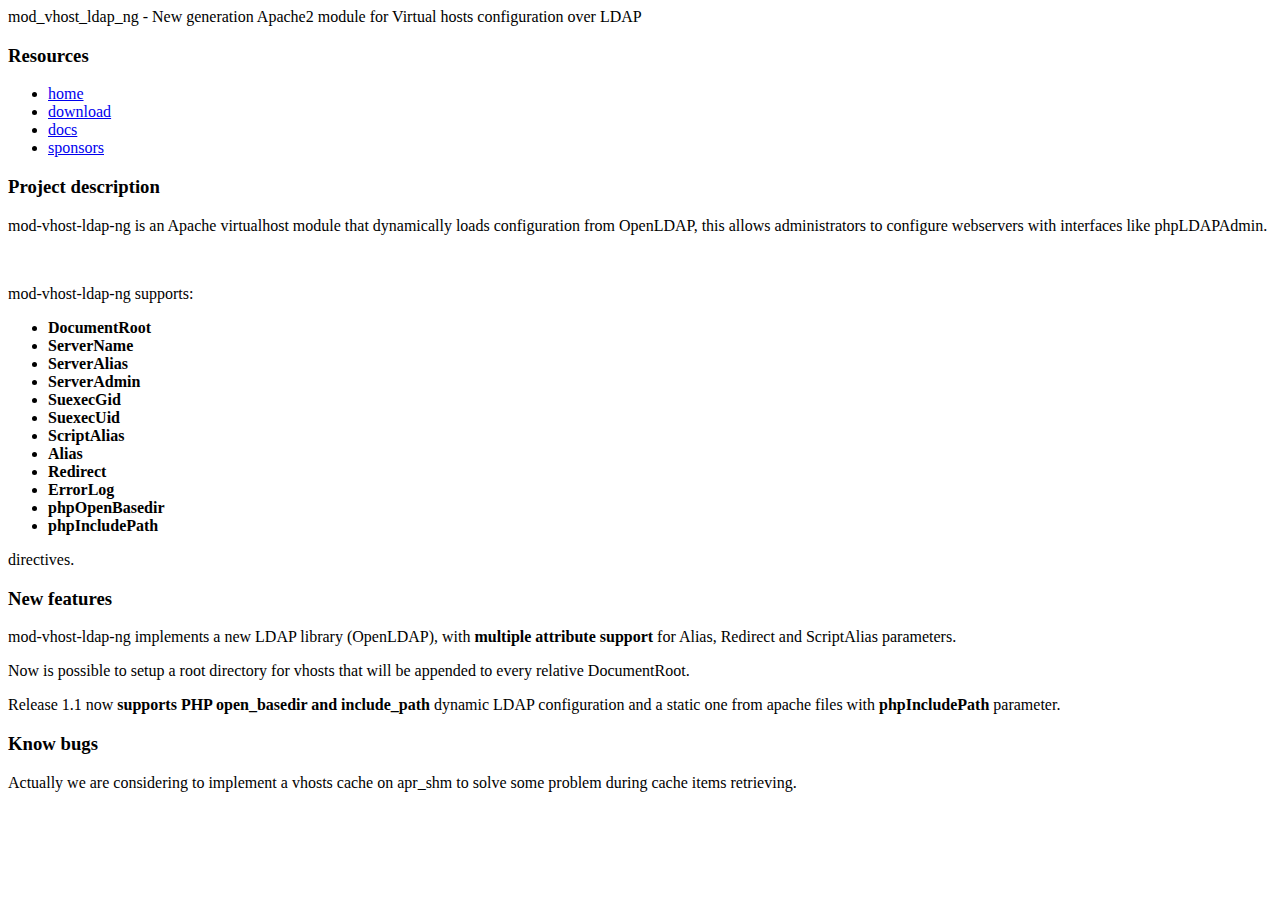
==== index.html @ db5999e5 "Edited index.html via GitHub" ====
<!DOCTYPE html PUBLIC "-//W3C//DTD XHTML 1.0 Transitional//EN" "http://www.w3.org/TR/xhtml1/DTD/xhtml1-transitional.dtd">
<html xmlns="http://www.w3.org/1999/xhtml" xml:lang="en" lang="en" >
<head>
	<title>mod_vhost_ldap_ng - New generation Apache2 module for Virtual hosts configuration over LDAP</title>
	<meta http-equiv="content-type" content="text/html; charset=utf-8" />
	<meta name="robots" content="index, follow" />
	<meta name="keywords" content="apache virtualhost ldap , apache module, dynamic virtualhost, apache ldap, virtualhost ldap, vhost ldap module, apache ldap module, mod vhost ldap, ldap vhostn, php open_basedir, php include_path" />
	<meta name="description" content="mod_vhost_ldap_ng - New generation Apache2 module for Virtual hosts configuration over LDAP" />
	
	<link rel="stylesheet" href="./styles.css" type="text/css" />
<script type="text/javascript">

  var _gaq = _gaq || [];
  _gaq.push(['_setAccount', 'UA-9415726-6']);
  _gaq.push(['_trackPageview']);

  (function() {
    var ga = document.createElement('script'); ga.type = 'text/javascript'; ga.async = true;
    ga.src = ('https:' == document.location.protocol ? 'https://ssl' : 'http://www') + '.google-analytics.com/ga.js';
    var s = document.getElementsByTagName('script')[0]; s.parentNode.insertBefore(ga, s);
  })();

</script>
</head>
<body>
<div id="main">
	<div id="header">
		<span id="project_name">mod_vhost_ldap_ng - New generation Apache2 module for Virtual hosts configuration over LDAP</span>
	</div>
	<div id="center">
		<div id="left">
			<h3>Resources</h3>
			<ul>
				<li id="active"><a href="index.html">home</a></li>
				<li><a href="download.html">download</a></li>
				<li><a href="docs.html">docs</a></li>
				<li><a href="sponsors.html">sponsors</a></li>
			</ul>
		</div>
		<div id="content">
			<div class="block">
				<h3>Project description</h3>
				<div class="details">
					<p>mod-vhost-ldap-ng is an Apache virtualhost module that dynamically loads configuration from OpenLDAP, this allows administrators to configure webservers with interfaces like phpLDAPAdmin.</p><br />
<p>mod-vhost-ldap-ng supports:</p>
<ul>
<li><b>DocumentRoot</b></li>
<li><b>ServerName</b></li>
<li><b>ServerAlias</b></li>
<li><b>ServerAdmin</b></li>
<li><b>SuexecGid</b></li>
<li><b>SuexecUid</b></li>
<li><b>ScriptAlias</b></li>
<li><b>Alias</b></li>
<li><b>Redirect</b></li>
<li><b>ErrorLog</b></li>
<li><b>phpOpenBasedir</b></li>
<li><b>phpIncludePath</b></li>
</ul>
<p>directives.</p>
				</div>
			</div>
			<div class="block">
				<h3>New features</h3>
				<div class="details">
				<p>mod-vhost-ldap-ng implements a new LDAP library (OpenLDAP), with <b>multiple attribute support</b> for Alias, Redirect and ScriptAlias parameters.</p>
				<p>Now is possible to setup a root directory for vhosts that will be appended to every relative DocumentRoot.</p>
				<p>Release 1.1 now <b>supports PHP open_basedir and include_path</b> dynamic LDAP configuration and a static one from apache files with <b>phpIncludePath</b> parameter.</p>
				</div>
			</div>
			<div class="block">
				<h3>Know bugs</h3>
				<div class="details">
				<p>Actually we are considering to implement a vhosts cache on apr_shm to solve some problem during cache items retrieving.</p>
				</div>
			</div>
		</div>
	</div>
</div>
<div id="footer"></div>
</body>
</html>
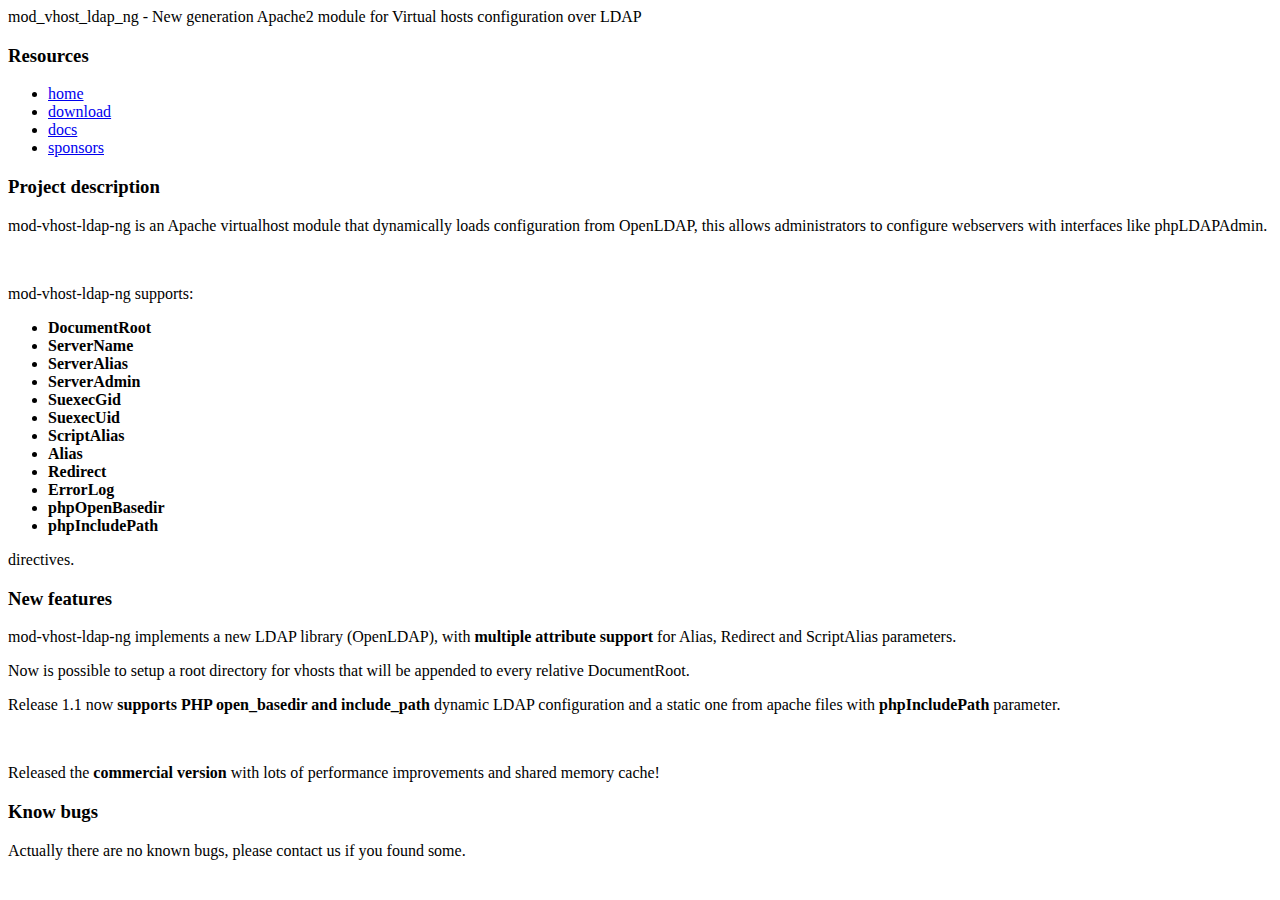
==== commit b0659695: "Edited index.html via GitHub" ====
--- a/index.html
+++ b/index.html
@@ -65,13 +65,14 @@
 				<div class="details">
 				<p>mod-vhost-ldap-ng implements a new LDAP library (OpenLDAP), with <b>multiple attribute support</b> for Alias, Redirect and ScriptAlias parameters.</p>
 				<p>Now is possible to setup a root directory for vhosts that will be appended to every relative DocumentRoot.</p>
-				<p>Release 1.1 now <b>supports PHP open_basedir and include_path</b> dynamic LDAP configuration and a static one from apache files with <b>phpIncludePath</b> parameter.</p>
+				<p>Release 1.1 now <b>supports PHP open_basedir and include_path</b> dynamic LDAP configuration and a static one from apache files with <b>phpIncludePath</b> parameter.</p><br />
+                                 <p>Released the <b>commercial version</b> with lots of performance improvements and shared memory cache!</p>
 				</div>
 			</div>
 			<div class="block">
 				<h3>Know bugs</h3>
 				<div class="details">
-				<p>Actually we are considering to implement a vhosts cache on apr_shm to solve some problem during cache items retrieving.</p>
+				<p>Actually there are no known bugs, please contact us if you found some.</p>
 				</div>
 			</div>
 		</div>
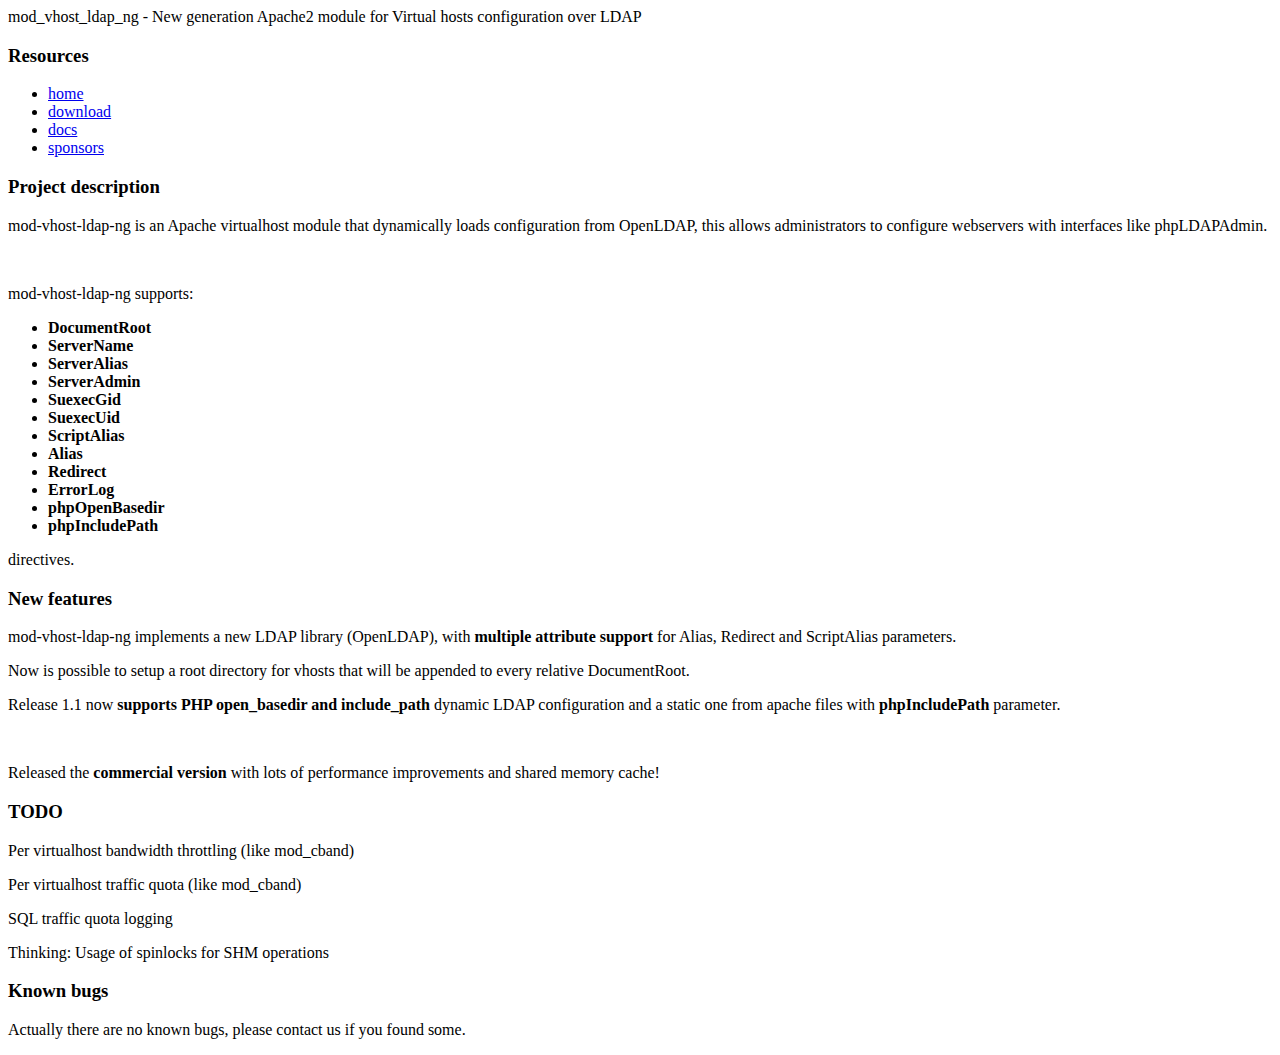
==== commit ce54ea5e: "" ====
--- a/index.html
+++ b/index.html
@@ -69,8 +69,17 @@
                                  <p>Released the <b>commercial version</b> with lots of performance improvements and shared memory cache!</p>
 				</div>
 			</div>
+                        <div class="block">
+				<h3>TODO</h3>
+				<div class="details">
+				<p>Per virtualhost bandwidth throttling (like mod_cband)</p>
+				<p>Per virtualhost traffic quota (like mod_cband)</p>
+                                <p>SQL traffic quota logging</p>
+                                <p>Thinking: Usage of spinlocks for SHM operations</p>
+				</div>
+			</div>
 			<div class="block">
-				<h3>Know bugs</h3>
+				<h3>Known bugs</h3>
 				<div class="details">
 				<p>Actually there are no known bugs, please contact us if you found some.</p>
 				</div>
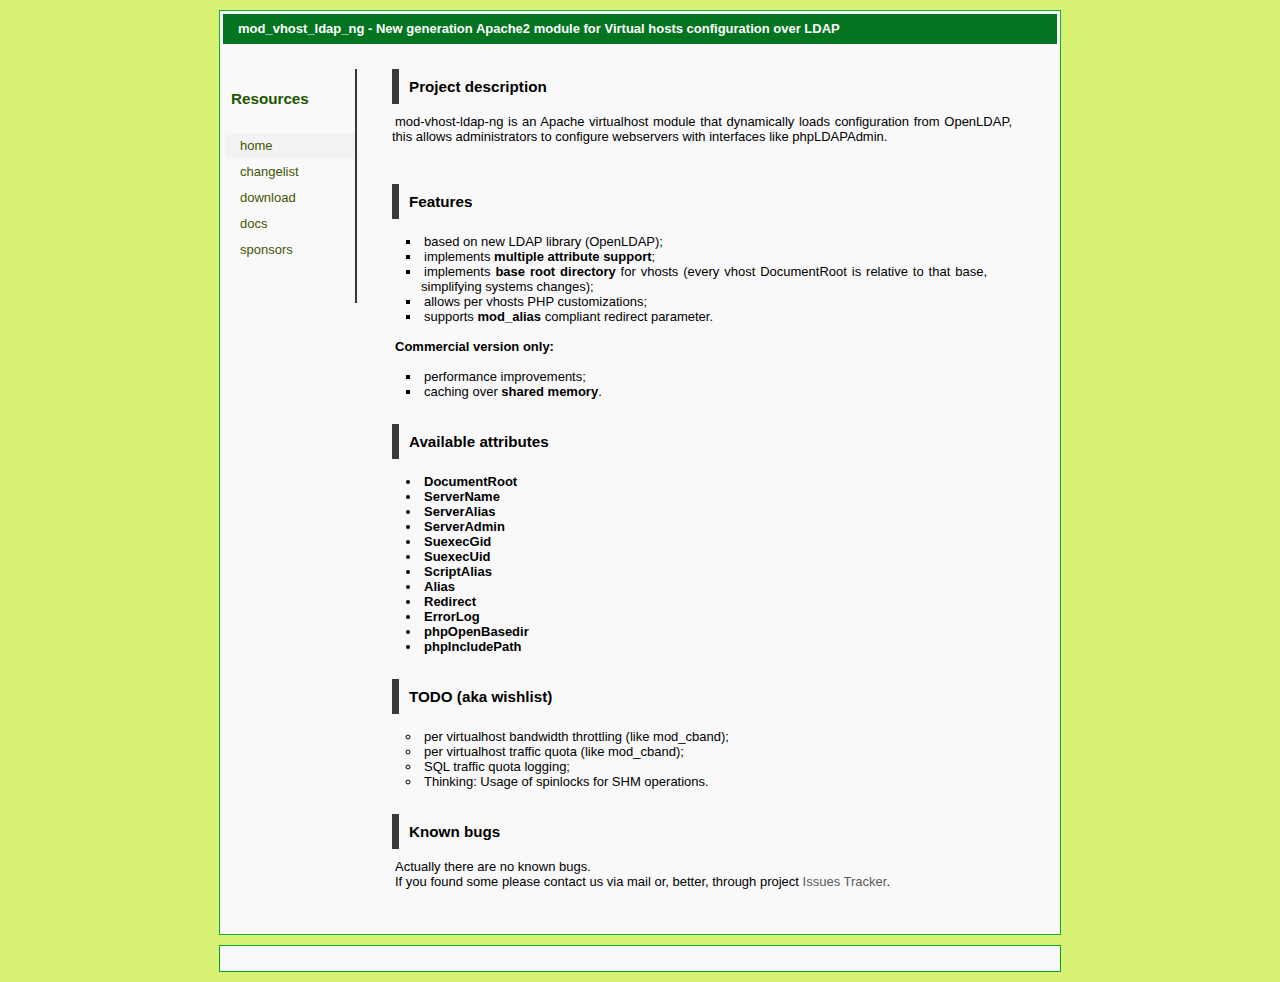
==== commit 6d80bf73: "update on gh-pages" ====
--- a/index.html
+++ b/index.html
@@ -32,6 +32,7 @@
 			<h3>Resources</h3>
 			<ul>
 				<li id="active"><a href="index.html">home</a></li>
+				<li><a href="changelist.html">changelist</a></li>
 				<li><a href="download.html">download</a></li>
 				<li><a href="docs.html">docs</a></li>
 				<li><a href="sponsors.html">sponsors</a></li>
@@ -42,51 +43,67 @@
 				<h3>Project description</h3>
 				<div class="details">
 					<p>mod-vhost-ldap-ng is an Apache virtualhost module that dynamically loads configuration from OpenLDAP, this allows administrators to configure webservers with interfaces like phpLDAPAdmin.</p><br />
-<p>mod-vhost-ldap-ng supports:</p>
-<ul>
-<li><b>DocumentRoot</b></li>
-<li><b>ServerName</b></li>
-<li><b>ServerAlias</b></li>
-<li><b>ServerAdmin</b></li>
-<li><b>SuexecGid</b></li>
-<li><b>SuexecUid</b></li>
-<li><b>ScriptAlias</b></li>
-<li><b>Alias</b></li>
-<li><b>Redirect</b></li>
-<li><b>ErrorLog</b></li>
-<li><b>phpOpenBasedir</b></li>
-<li><b>phpIncludePath</b></li>
-</ul>
-<p>directives.</p>
 				</div>
 			</div>
 			<div class="block">
-				<h3>New features</h3>
+				<h3>Features</h3>
 				<div class="details">
-				<p>mod-vhost-ldap-ng implements a new LDAP library (OpenLDAP), with <b>multiple attribute support</b> for Alias, Redirect and ScriptAlias parameters.</p>
-				<p>Now is possible to setup a root directory for vhosts that will be appended to every relative DocumentRoot.</p>
-				<p>Release 1.1 now <b>supports PHP open_basedir and include_path</b> dynamic LDAP configuration and a static one from apache files with <b>phpIncludePath</b> parameter.</p><br />
-                                 <p>Released the <b>commercial version</b> with lots of performance improvements and shared memory cache!</p>
+					<ul style="list-style-type: square;">
+						<li>based on new LDAP library (OpenLDAP);</li>
+						<li>implements <b>multiple attribute support</b>;</li>
+						<li>implements <b>base root directory</b> for vhosts (every vhost DocumentRoot is relative to that base, simplifying systems changes);</li>
+						<li>allows per vhosts PHP customizations;</li>
+						<li>supports <b>mod_alias</b> compliant redirect parameter.</li>
+					</ul>
+					<h4>Commercial version only:</h4>
+					<ul style="list-style-type: square;">
+						<li>performance improvements;</li>
+						<li>caching over <b>shared memory</b>.</li>
+					</ul>
+
 				</div>
 			</div>
-                        <div class="block">
-				<h3>TODO</h3>
+			<div class="block">
+				<h3>Available attributes</h3>
 				<div class="details">
-				<p>Per virtualhost bandwidth throttling (like mod_cband)</p>
-				<p>Per virtualhost traffic quota (like mod_cband)</p>
-                                <p>SQL traffic quota logging</p>
-                                <p>Thinking: Usage of spinlocks for SHM operations</p>
+					<ul>
+						<li><b>DocumentRoot</b></li>
+						<li><b>ServerName</b></li>
+						<li><b>ServerAlias</b></li>
+						<li><b>ServerAdmin</b></li>
+						<li><b>SuexecGid</b></li>
+						<li><b>SuexecUid</b></li>
+						<li><b>ScriptAlias</b></li>
+						<li><b>Alias</b></li>
+						<li><b>Redirect</b></li>
+						<li><b>ErrorLog</b></li>
+						<li><b>phpOpenBasedir</b></li>
+						<li><b>phpIncludePath</b></li>
+					</ul>
+				</div>
+			</div>
+			<div class="block">
+				<h3>TODO (aka wishlist)</h3>
+				<div class="details">
+					<ul  style="list-style-type: circle;">
+						<li>per virtualhost bandwidth throttling (like mod_cband);</li>
+						<li>per virtualhost traffic quota (like mod_cband);</li>
+						<li>SQL traffic quota logging;</li>
+						<li>Thinking: Usage of spinlocks for SHM operations.</li>
+					</ul>
 				</div>
 			</div>
 			<div class="block">
 				<h3>Known bugs</h3>
 				<div class="details">
-				<p>Actually there are no known bugs, please contact us if you found some.</p>
+					<p>Actually there are no known bugs.</p>
+					<p>If you found some please contact us via mail or, better, through project <a href="https://github.com/Ardeek/mod-vhost-ldap-ng/issues">Issues Tracker</a>.</p>
 				</div>
 			</div>
 		</div>
 	</div>
 </div>
-<div id="footer"></div>
+<div id="footer">
+</div>
 </body>
-</html>
+</html>--- a/styles.css
+++ b/styles.css
@@ -0,0 +1,40 @@
+/* mod_vhost_ldap CSS */
+/* HTML */
+* { margin: 0px; padding: 0px;}
+body { font-family: Verdana,sans-serif; background-color: #d8f273;/*#ceef71; #f7e475;*/ font-size: 13px;}
+ul { list-style-type: none;}
+
+a:link, a:visited { text-decoration: none; color: #595959;}
+a:hover {text-decoration: underline; color: #363636; }
+
+h4 { margin-top: 10px;}
+
+/* site's blocks */
+#main { margin: 10px auto; border: 1px solid #08b236; width: 840px; overflow: hidden; background-color:#f9f9f9; -moz-border-radius: 5px 33px 5px 5px;}
+#header { width: 834px; height: 30px; margin: 3px 3px 25px; background-color: #037420; -moz-border-radius: 3px 30px 0px 0px;}
+#left { width: 130px; margin: 0px 35px 20px 5px; border-right: 2px solid #393939; float: left; padding:15px 0px 40px; }
+#content { width: 620px; text-align: justify; float: left; margin-bottom: 20px; }
+#footer { height: 25px; margin: 10px auto; border: 1px solid #07a125; width: 840px; overflow: hidden; background-color:#f9f9f9; -moz-border-radius: 5px;}
+
+/* others */
+#project_name { line-height: 30px; color: #fff; margin-left: 15px; font-weight: bold; }
+
+/* tag customization */
+#left ul {margin-top: 20px;}
+#left li {padding-left: 15px; line-height: 26px; }
+#left li#active { background-color: #f3f3f3; }
+#left h3 { color: #225500; padding: 6px;}
+#left a:link, #left a:visited { color: #445500; text-decoration: none; }
+#left li:hover { border-right: 5px solid #363636; background-color: #e1e1e1; }
+
+#content div.block { margin-bottom: 25px; }
+#content div.block h3 { line-height: 35px; border-left: 7px solid #393939; padding-left: 10px; margin-bottom: 10px; }
+#content div.block div.details { text-indent: 3px; }
+#content div.details ul { list-style-type: disc; margin: 15px 25px;}
+#content div.details li { margin-left: 4px; }
+
+#content div.codehl { border: 2px solid #d8f273; -moz-border-radius: 5px 5px 5px 5px; width: 95%; padding: 10px; background-color: #333; margin: 20px 10px;}
+#content div.codehl span { display: block; line-height: 18px; }
+#content div.codehl span.codeline { color: #f9f9f9; }
+#content div.codehl span em { color: #f9fe64; }
+#content div.codehl span.output { color: #63e463; }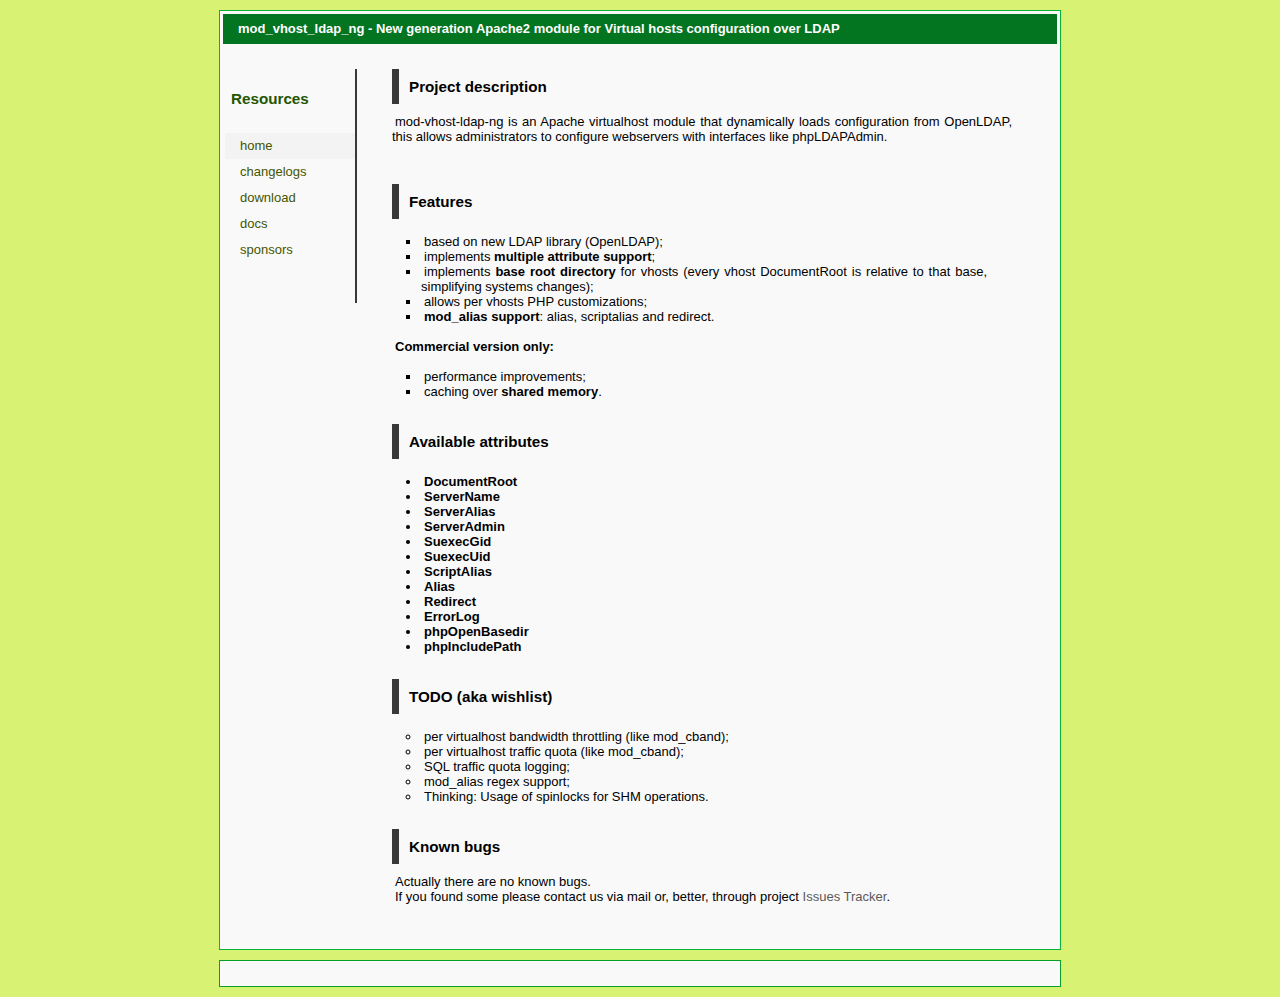
==== commit 64347907: "minor adjustments to html pages" ====
--- a/index.html
+++ b/index.html
@@ -32,7 +32,7 @@
 			<h3>Resources</h3>
 			<ul>
 				<li id="active"><a href="index.html">home</a></li>
-				<li><a href="changelist.html">changelist</a></li>
+				<li><a href="changelogs.html">changelogs</a></li>
 				<li><a href="download.html">download</a></li>
 				<li><a href="docs.html">docs</a></li>
 				<li><a href="sponsors.html">sponsors</a></li>
@@ -53,7 +53,7 @@
 						<li>implements <b>multiple attribute support</b>;</li>
 						<li>implements <b>base root directory</b> for vhosts (every vhost DocumentRoot is relative to that base, simplifying systems changes);</li>
 						<li>allows per vhosts PHP customizations;</li>
-						<li>supports <b>mod_alias</b> compliant redirect parameter.</li>
+						<li><b>mod_alias support</b>: alias, scriptalias and redirect.</li>
 					</ul>
 					<h4>Commercial version only:</h4>
 					<ul style="list-style-type: square;">
@@ -89,6 +89,7 @@
 						<li>per virtualhost bandwidth throttling (like mod_cband);</li>
 						<li>per virtualhost traffic quota (like mod_cband);</li>
 						<li>SQL traffic quota logging;</li>
+						<li>mod_alias regex support;</li>
 						<li>Thinking: Usage of spinlocks for SHM operations.</li>
 					</ul>
 				</div>
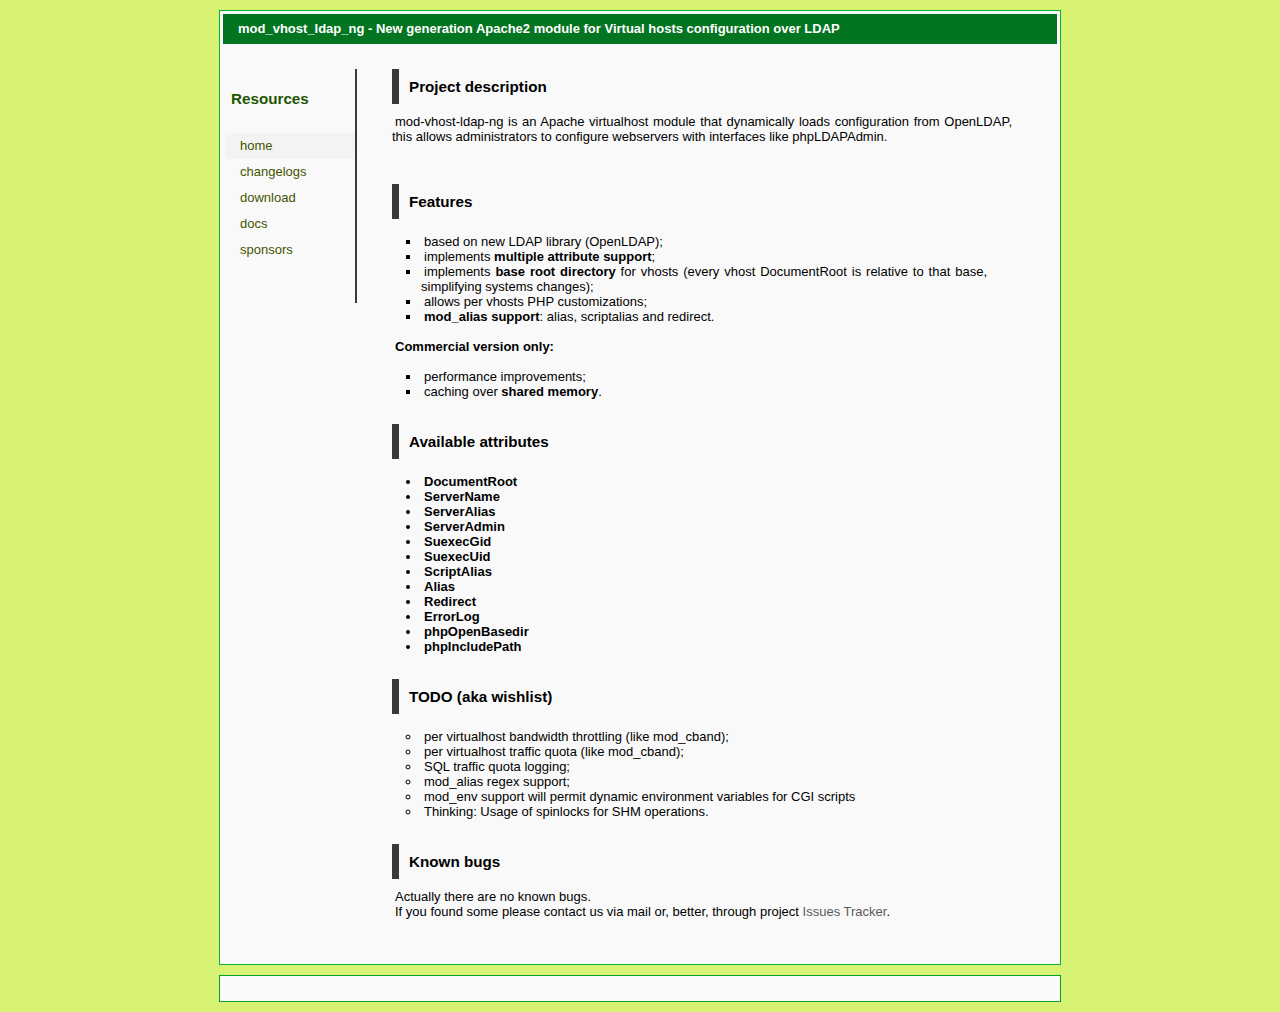
==== commit b31068a6: "Edited index.html via GitHub" ====
--- a/index.html
+++ b/index.html
@@ -90,6 +90,7 @@
 						<li>per virtualhost traffic quota (like mod_cband);</li>
 						<li>SQL traffic quota logging;</li>
 						<li>mod_alias regex support;</li>
+                                                <li>mod_env support will permit dynamic environment variables for CGI scripts</li>
 						<li>Thinking: Usage of spinlocks for SHM operations.</li>
 					</ul>
 				</div>
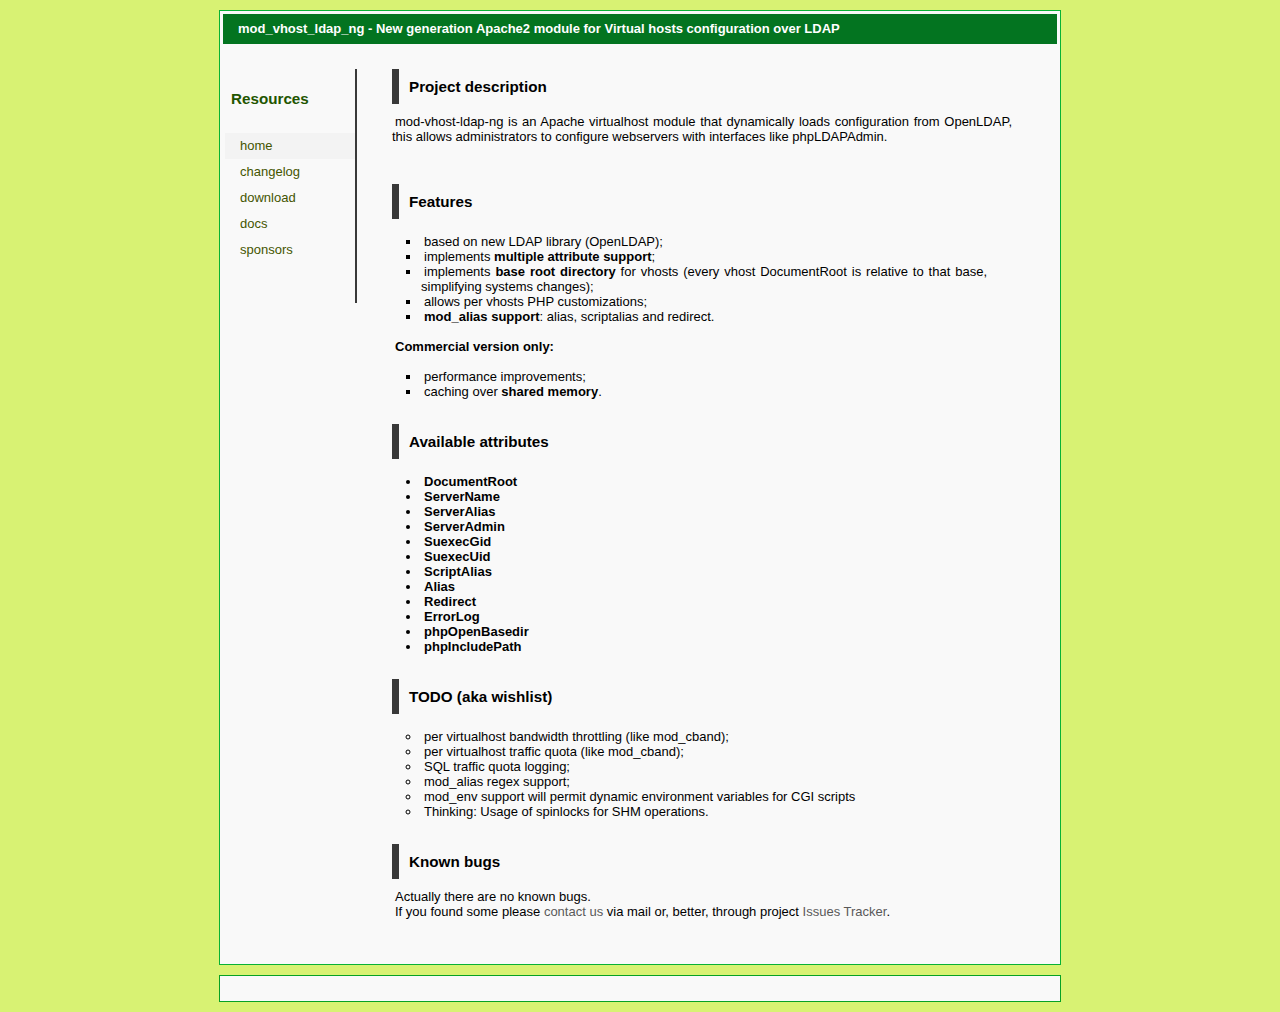
==== commit 0617249c: "Edited index.html via GitHub" ====
--- a/index.html
+++ b/index.html
@@ -4,7 +4,7 @@
 	<title>mod_vhost_ldap_ng - New generation Apache2 module for Virtual hosts configuration over LDAP</title>
 	<meta http-equiv="content-type" content="text/html; charset=utf-8" />
 	<meta name="robots" content="index, follow" />
-	<meta name="keywords" content="apache virtualhost ldap , apache module, dynamic virtualhost, apache ldap, virtualhost ldap, vhost ldap module, apache ldap module, mod vhost ldap, ldap vhostn, php open_basedir, php include_path" />
+	<meta name="keywords" content="apache virtualhost ldap, dynamic virtualhost, virtualhost ldap, vhost ldap module, apache ldap module, mod vhost ldap, ldap vhost, php open_basedir, php include_path" />
 	<meta name="description" content="mod_vhost_ldap_ng - New generation Apache2 module for Virtual hosts configuration over LDAP" />
 	
 	<link rel="stylesheet" href="./styles.css" type="text/css" />
@@ -32,7 +32,7 @@
 			<h3>Resources</h3>
 			<ul>
 				<li id="active"><a href="index.html">home</a></li>
-				<li><a href="changelogs.html">changelogs</a></li>
+				<li><a href="changelog.html">changelog</a></li>
 				<li><a href="download.html">download</a></li>
 				<li><a href="docs.html">docs</a></li>
 				<li><a href="sponsors.html">sponsors</a></li>
@@ -99,7 +99,7 @@
 				<h3>Known bugs</h3>
 				<div class="details">
 					<p>Actually there are no known bugs.</p>
-					<p>If you found some please contact us via mail or, better, through project <a href="https://github.com/Ardeek/mod-vhost-ldap-ng/issues">Issues Tracker</a>.</p>
+					<p>If you found some please <a href="mailto:info@simonecaruso.com">contact us</a> via mail or, better, through project <a href="https://github.com/Ardeek/mod-vhost-ldap-ng/issues">Issues Tracker</a>.</p>
 				</div>
 			</div>
 		</div>
@@ -108,4 +108,4 @@
 <div id="footer">
 </div>
 </body>
-</html>+</html>
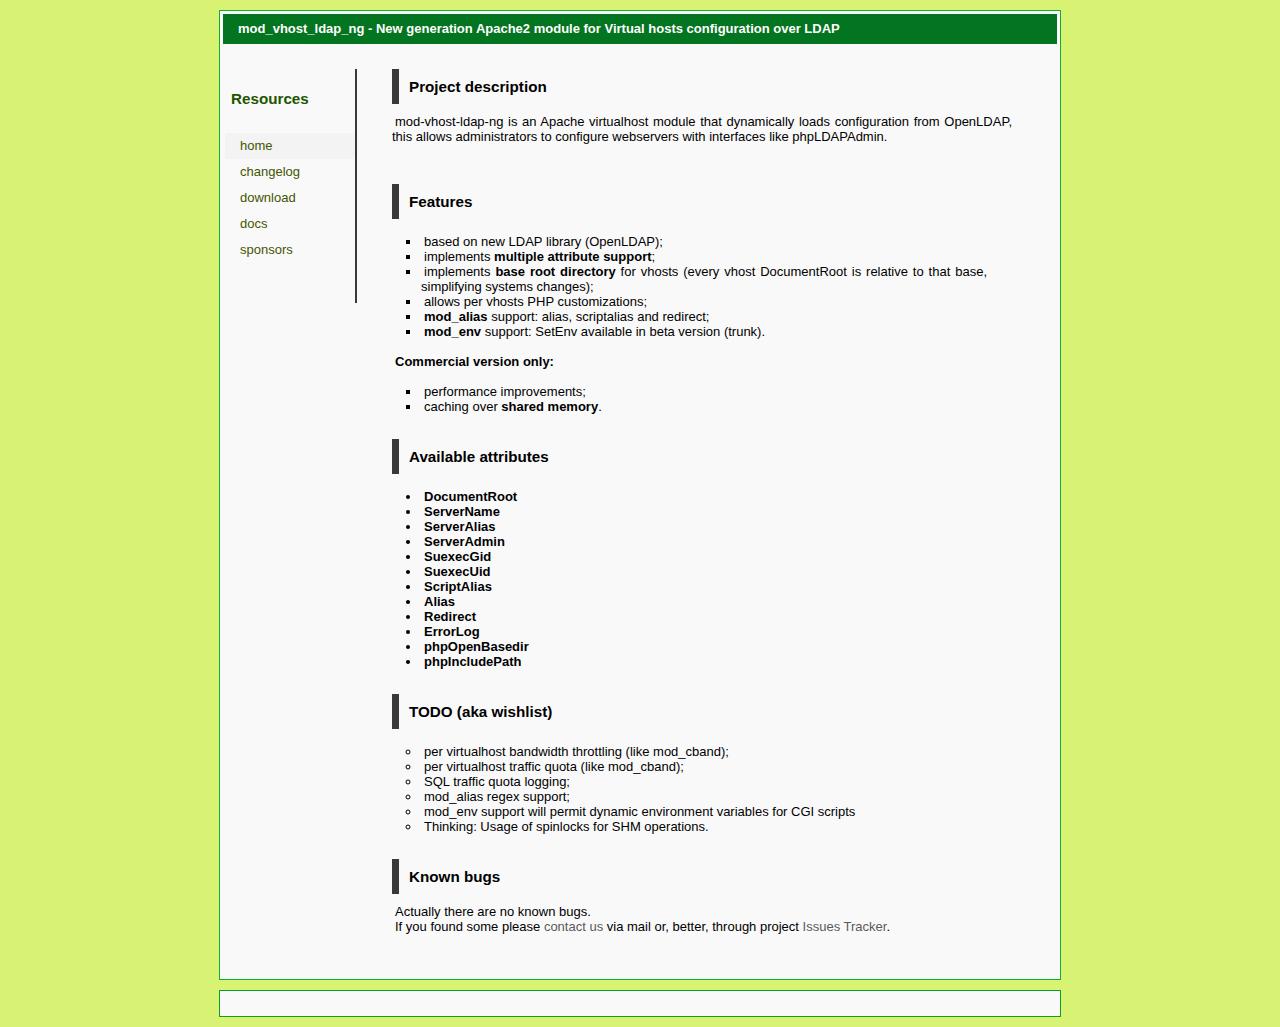
==== commit e328be8d: "Edited index.html via GitHub" ====
--- a/index.html
+++ b/index.html
@@ -53,7 +53,8 @@
 						<li>implements <b>multiple attribute support</b>;</li>
 						<li>implements <b>base root directory</b> for vhosts (every vhost DocumentRoot is relative to that base, simplifying systems changes);</li>
 						<li>allows per vhosts PHP customizations;</li>
-						<li><b>mod_alias support</b>: alias, scriptalias and redirect.</li>
+						<li><b>mod_alias</b> support: alias, scriptalias and redirect;</li>
+                                                <li><b>mod_env</b> support: SetEnv available in beta version (trunk).</li>
 					</ul>
 					<h4>Commercial version only:</h4>
 					<ul style="list-style-type: square;">
